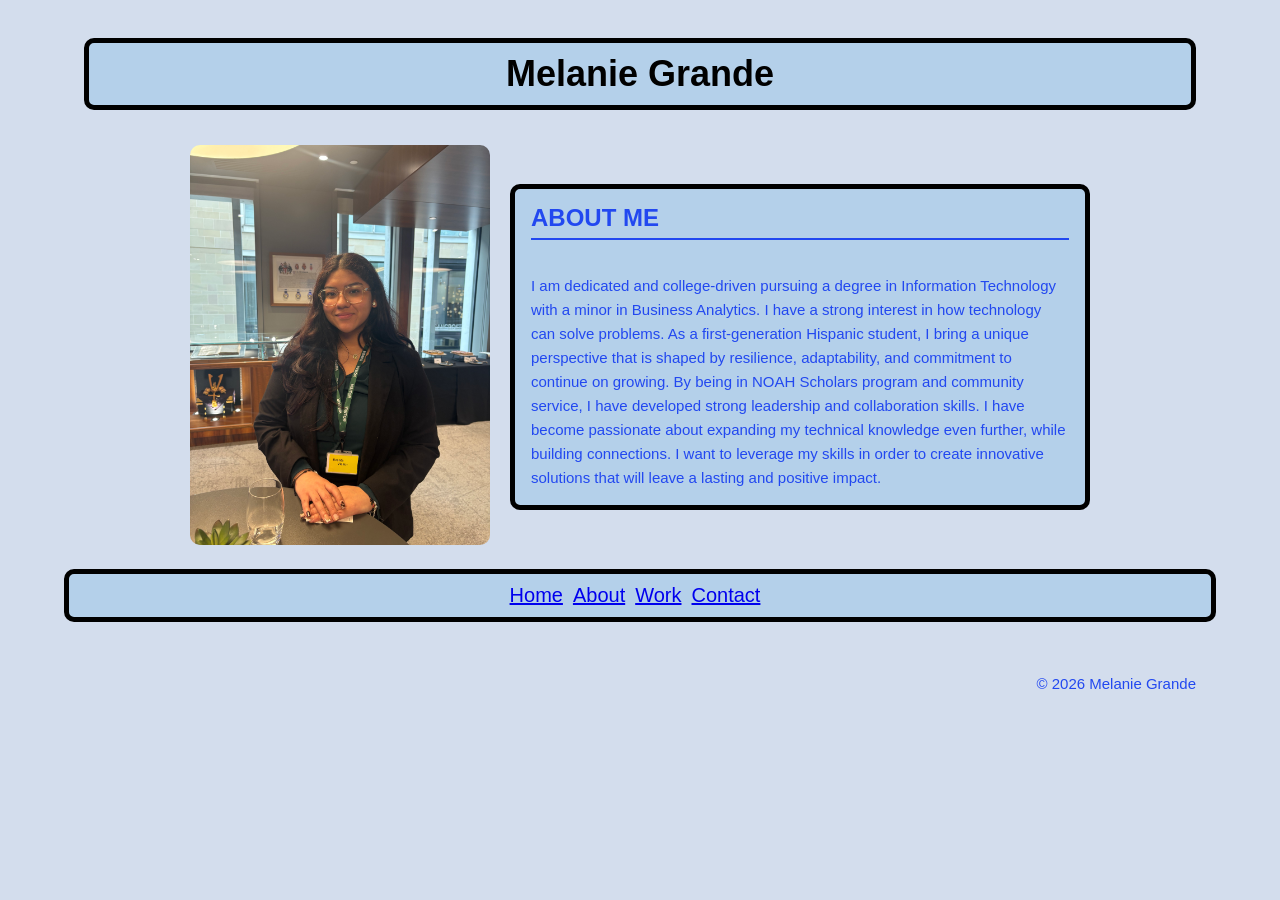
==== Midterm Project/about.html @ bad8887d "Add files via upload" ====
<!DOCTYPE html>
<html lang="en">
<head>
	<meta charset="UTF-8">
	<title>Melanie Grande -- Midterm Project</title>
	<link rel="stylesheet" href="style.css">
</head>

<body>

	<header>
		<section class="name-title">
			<h1>Melanie Grande</h1>
		</section>
		
	</header>

	<main>
		<section class="about-container">
			<div class="picture-me2">
				<img src="professional_pic.jpeg" alt="Business Melanie">
			</div>

			<div class="section-box2">
				<h2>ABOUT ME</h2>
				<p>I am dedicated and college-driven pursuing a degree in Information Technology with a minor in Business Analytics. I have a strong interest in how technology can solve problems. As a first-generation Hispanic student, I bring a unique perspective that is shaped by resilience, adaptability, and commitment to continue on growing. By being in NOAH Scholars program and community service, I have developed strong leadership and collaboration skills. I have become passionate about expanding my technical knowledge even further, while building connections. I want to leverage my skills in order to create innovative solutions that will leave a lasting and positive impact. </p>
			</div>
		</section>

		<section class="nav-box">	
			<nav>
				<a href="index.html">Home</a>
				<a href="about.html">About</a>
				<a href="work.html">Work</a>
				<a href="contact.html">Contact</a>
			</nav>
		</section>
	</main>

	<footer class="footer">
		<p>© 2026 Melanie Grande</p>
	</footer>

</body>
</html>
---- Midterm Project/style.css ----
body {
	margin: 0 auto;
	font-family: sans-serif;
	padding: 0;
	width: 90%;
	background-color: #D3DDED;
}

header {
	padding: 20px;
}

.name-title h1{
	font-size: 36px;
	margin: 18px 0 12px 0;
	display: flex;
	justify-content: center;
	border: 5px solid black;
	border-radius: 10px;
	padding: 10px;
	margin-bottom: 15px;
	background-color: #B4D0EA;
}

.picture-me{
	display: flex;
	justify-content: center;
	padding-bottom: 20px;
}

.picture-me2 img{
	width: 300px;
	height: auto;
	border-radius: 10px;

}
h2 {
	color: #2248F0;
	border-bottom: 2px solid #2248F0;
	padding-bottom: 6px;
	margin-top: 0;
}

nav a {
	margin-right: 10px;
	font-size: 20px;
}

.nav-box nav{
	display:flex;
	justify-content: center;
}

.nav-box {
	border: 5px solid black;
	border-radius: 10px;
	padding: 10px;
	margin-bottom: 15px;
	background-color: #B4D0EA;

}

p{
	font-size: 15px;
	color: #2248F0;
	line-height: 1.6;
}


.section-box {
  border: 5px solid black;
  background-color: #B4D0EA;
  padding: 0 16px;
  padding-top: 15px;
  max-width: 900px;
  border-radius: 10px;
  margin: 0 auto 15px auto;
}

.about-container{
	display: flex;
	align-items: center;
	gap: 20px;
	max-width: 900px;
	margin:  0 auto;
	padding-bottom: 20px;
}
.section-box2 {
	border: 5px solid black;
	border-radius: 10px;
	padding: 0 16px;
	padding-top:15px;
	background-color: #B4D0EA;
	max-width: 900px;
	display: flex;
	justify-content: flex-end;
	flex-direction: column;
	flex: 1;
}

.work-container {
	display: flex;
	gap: 20px;
	max-width: 900px;
	margin: 0 auto;
	padding-bottom: 20px;
}

.section-box3{
	border: 5px solid black;
	padding: 15px 16px;
	background-color: #B4D0EA;
	flex: 1;
	border-radius: 10px;
	display: flex;
	flex-direction: column;
}

.section-box3 img{
	width: 100%;
	height: auto;
	border-radius: 10px;
	margin-bottom: 10px;
}

.section-box5 p {
	display: flex;
	justify-content: center;
}

.section-box5 {
  border: 5px solid black;
  background-color: #B4D0EA;
  padding: 0 16px;
  padding-top: 15px;
  max-width: 500px;
  border-radius: 10px;
  margin: 0 auto 15px auto;
}
.footer {
	padding: 20px;
	display: flex;
	justify-content: flex-end;

}
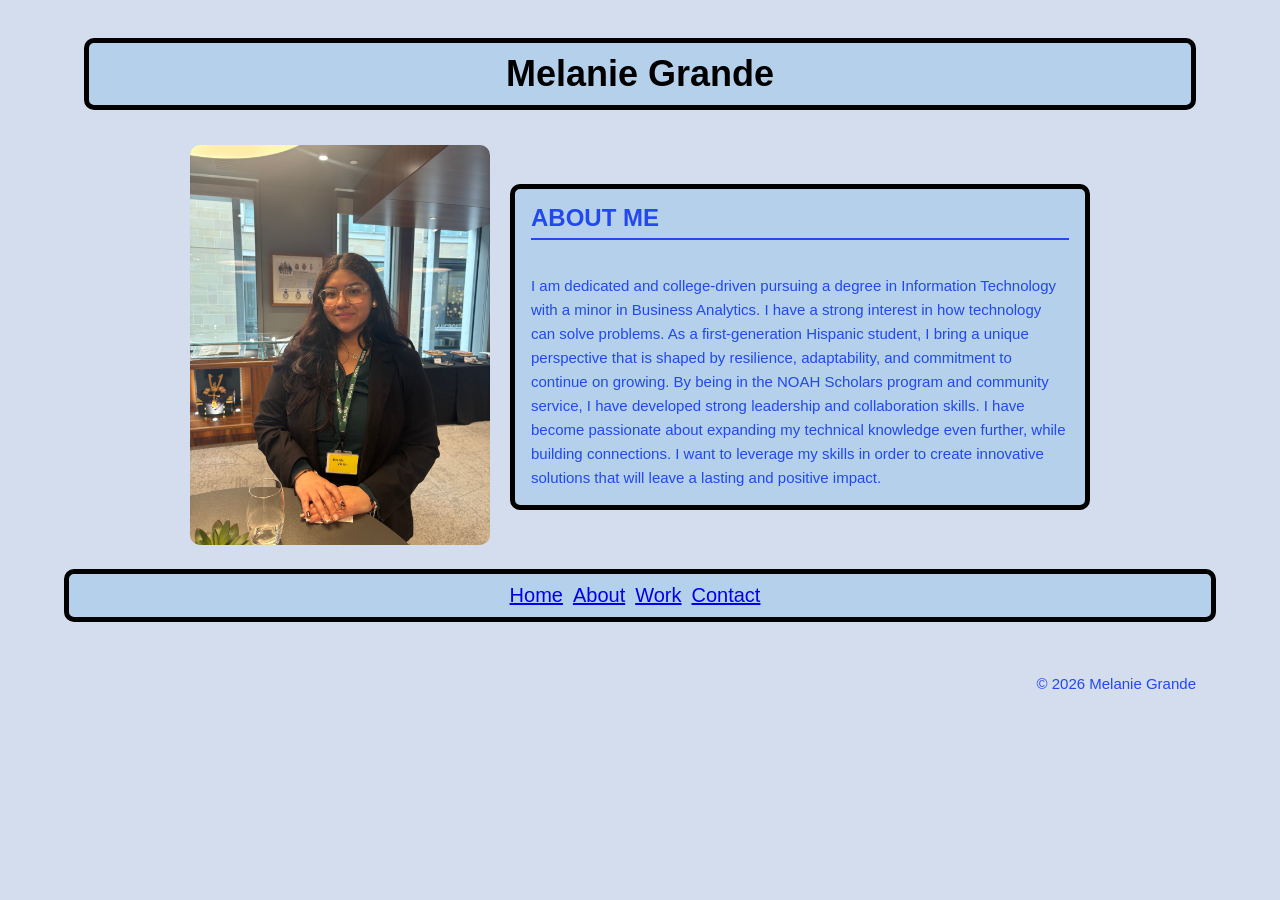
==== commit b80c13ca: "Update about.html" ====
--- a/Midterm Project/about.html
+++ b/Midterm Project/about.html
@@ -23,7 +23,7 @@
 
 			<div class="section-box2">
 				<h2>ABOUT ME</h2>
-				<p>I am dedicated and college-driven pursuing a degree in Information Technology with a minor in Business Analytics. I have a strong interest in how technology can solve problems. As a first-generation Hispanic student, I bring a unique perspective that is shaped by resilience, adaptability, and commitment to continue on growing. By being in NOAH Scholars program and community service, I have developed strong leadership and collaboration skills. I have become passionate about expanding my technical knowledge even further, while building connections. I want to leverage my skills in order to create innovative solutions that will leave a lasting and positive impact. </p>
+				<p>I am dedicated and college-driven pursuing a degree in Information Technology with a minor in Business Analytics. I have a strong interest in how technology can solve problems. As a first-generation Hispanic student, I bring a unique perspective that is shaped by resilience, adaptability, and commitment to continue on growing. By being in the NOAH Scholars program and community service, I have developed strong leadership and collaboration skills. I have become passionate about expanding my technical knowledge even further, while building connections. I want to leverage my skills in order to create innovative solutions that will leave a lasting and positive impact. </p>
 			</div>
 		</section>
 
@@ -42,4 +42,4 @@
 	</footer>
 
 </body>
-</html>+</html>
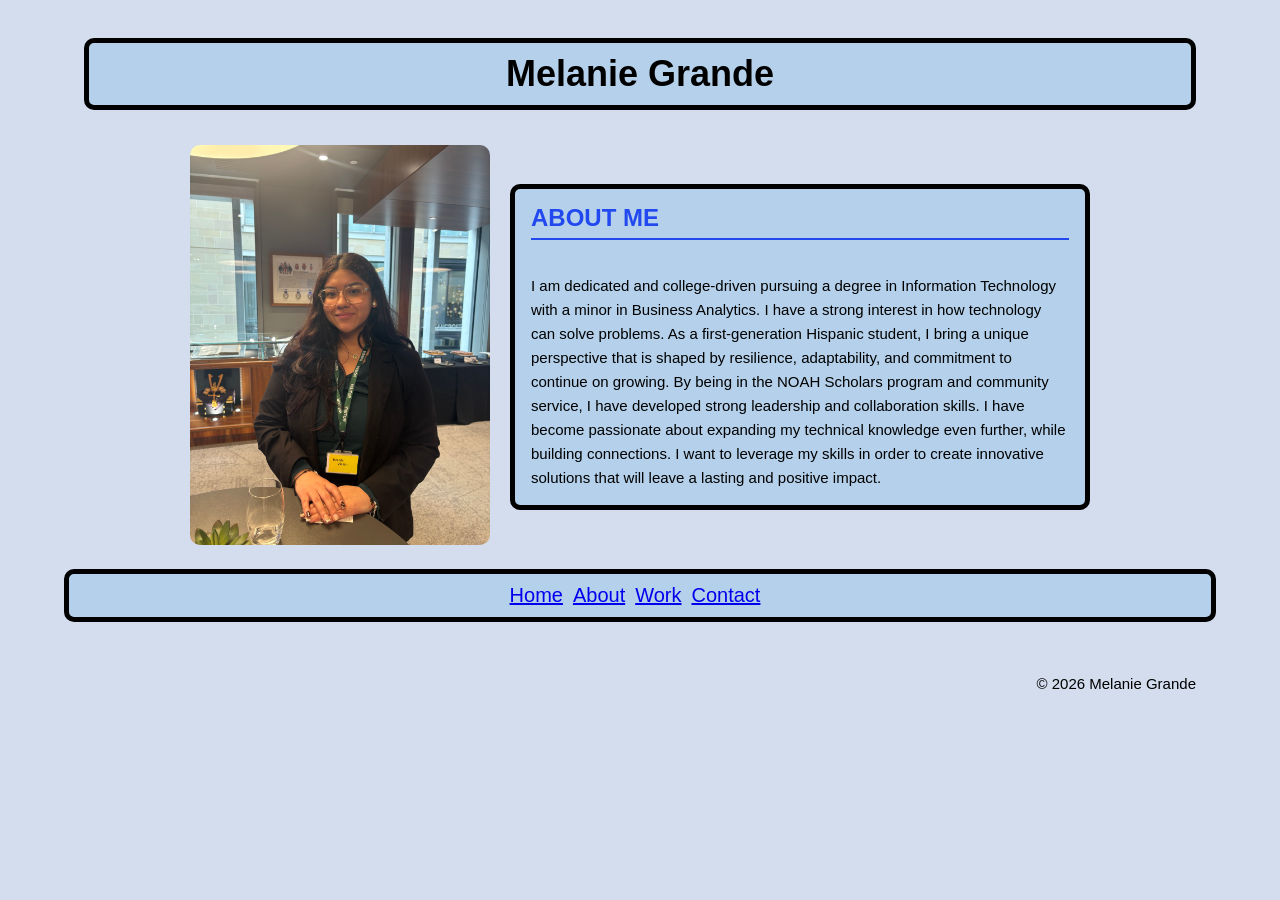
==== commit 859168ba: "Update about.html" ====
--- a/Midterm Project/about.html
+++ b/Midterm Project/about.html
@@ -18,7 +18,7 @@
 	<main>
 		<section class="about-container">
 			<div class="picture-me2">
-				<img src="professional_pic.jpeg" alt="Business Melanie">
+				<img src="professional_pic.jpeg" alt="Business Melanie" title="Melanie">
 			</div>
 
 			<div class="section-box2">
--- a/Midterm Project/style.css
+++ b/Midterm Project/style.css
@@ -62,7 +62,7 @@
 
 p{
 	font-size: 15px;
-	color: #2248F0;
+	color: black;
 	line-height: 1.6;
 }
 
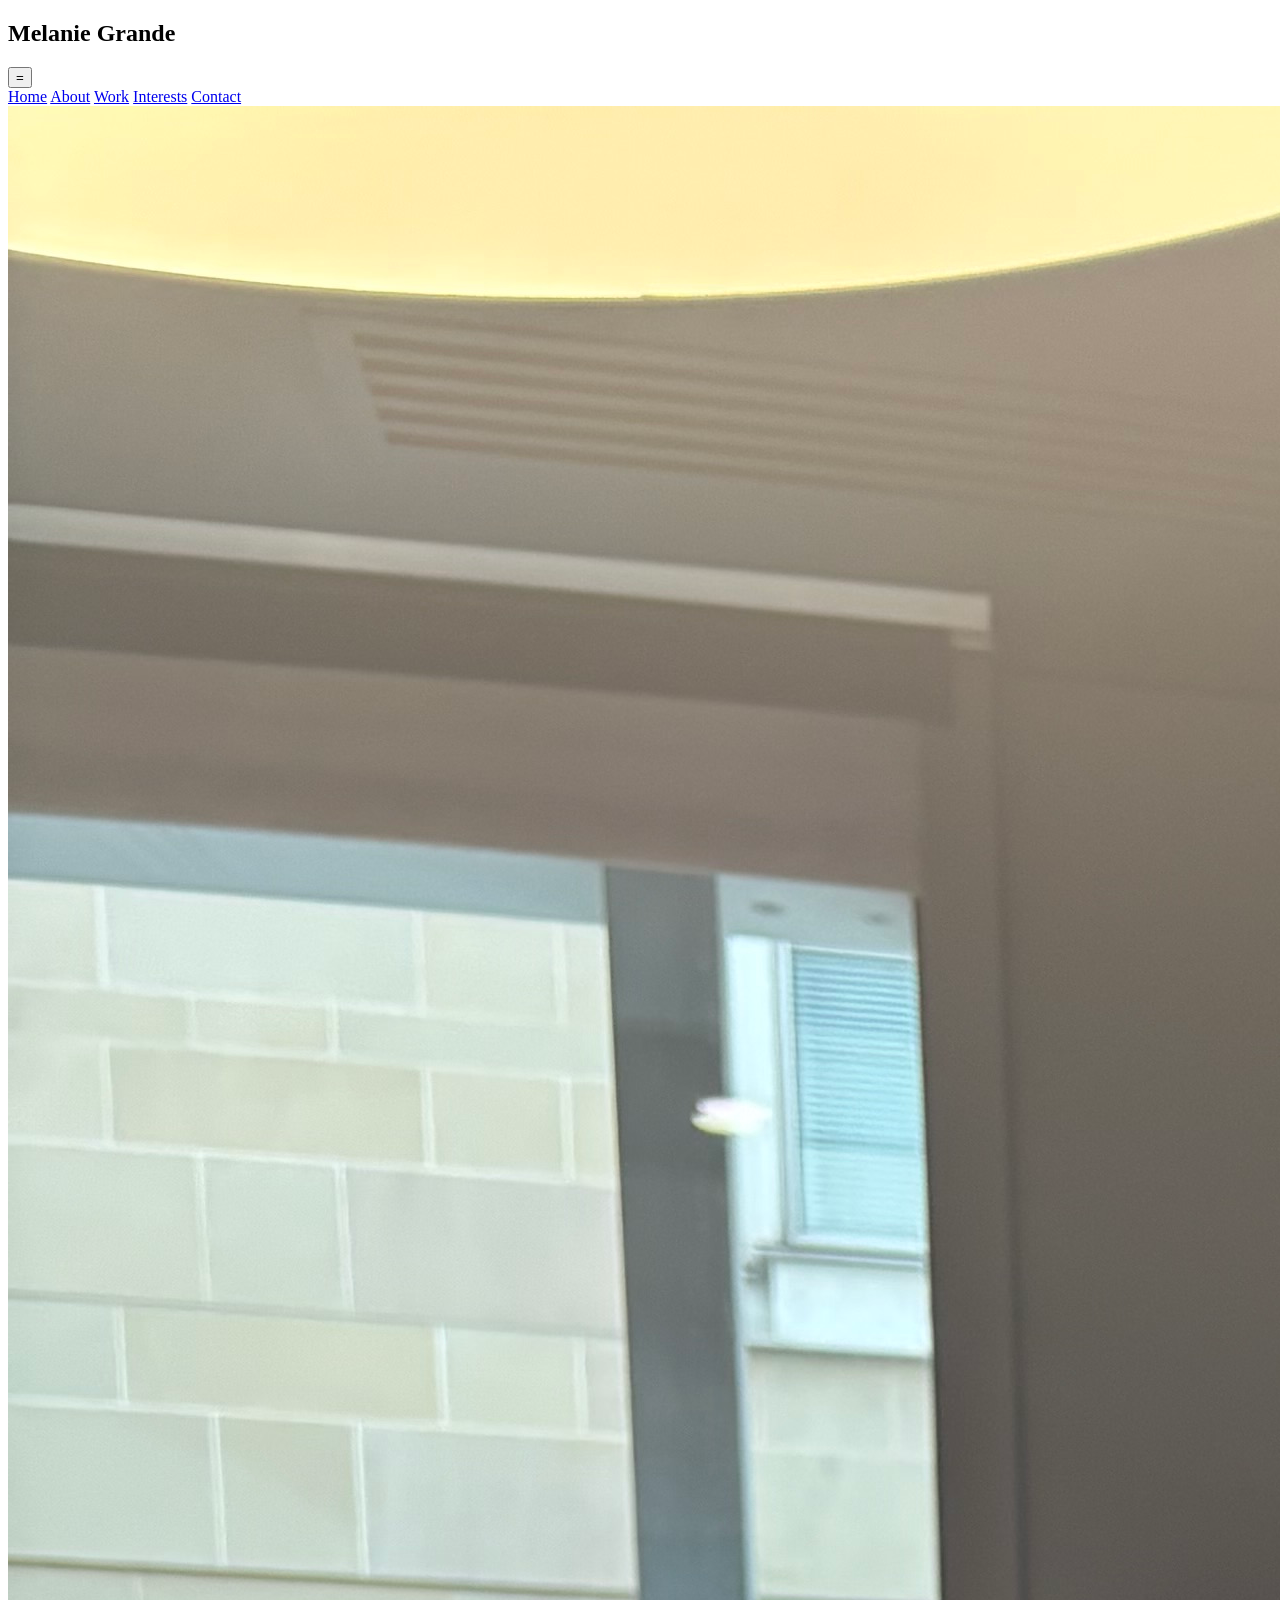
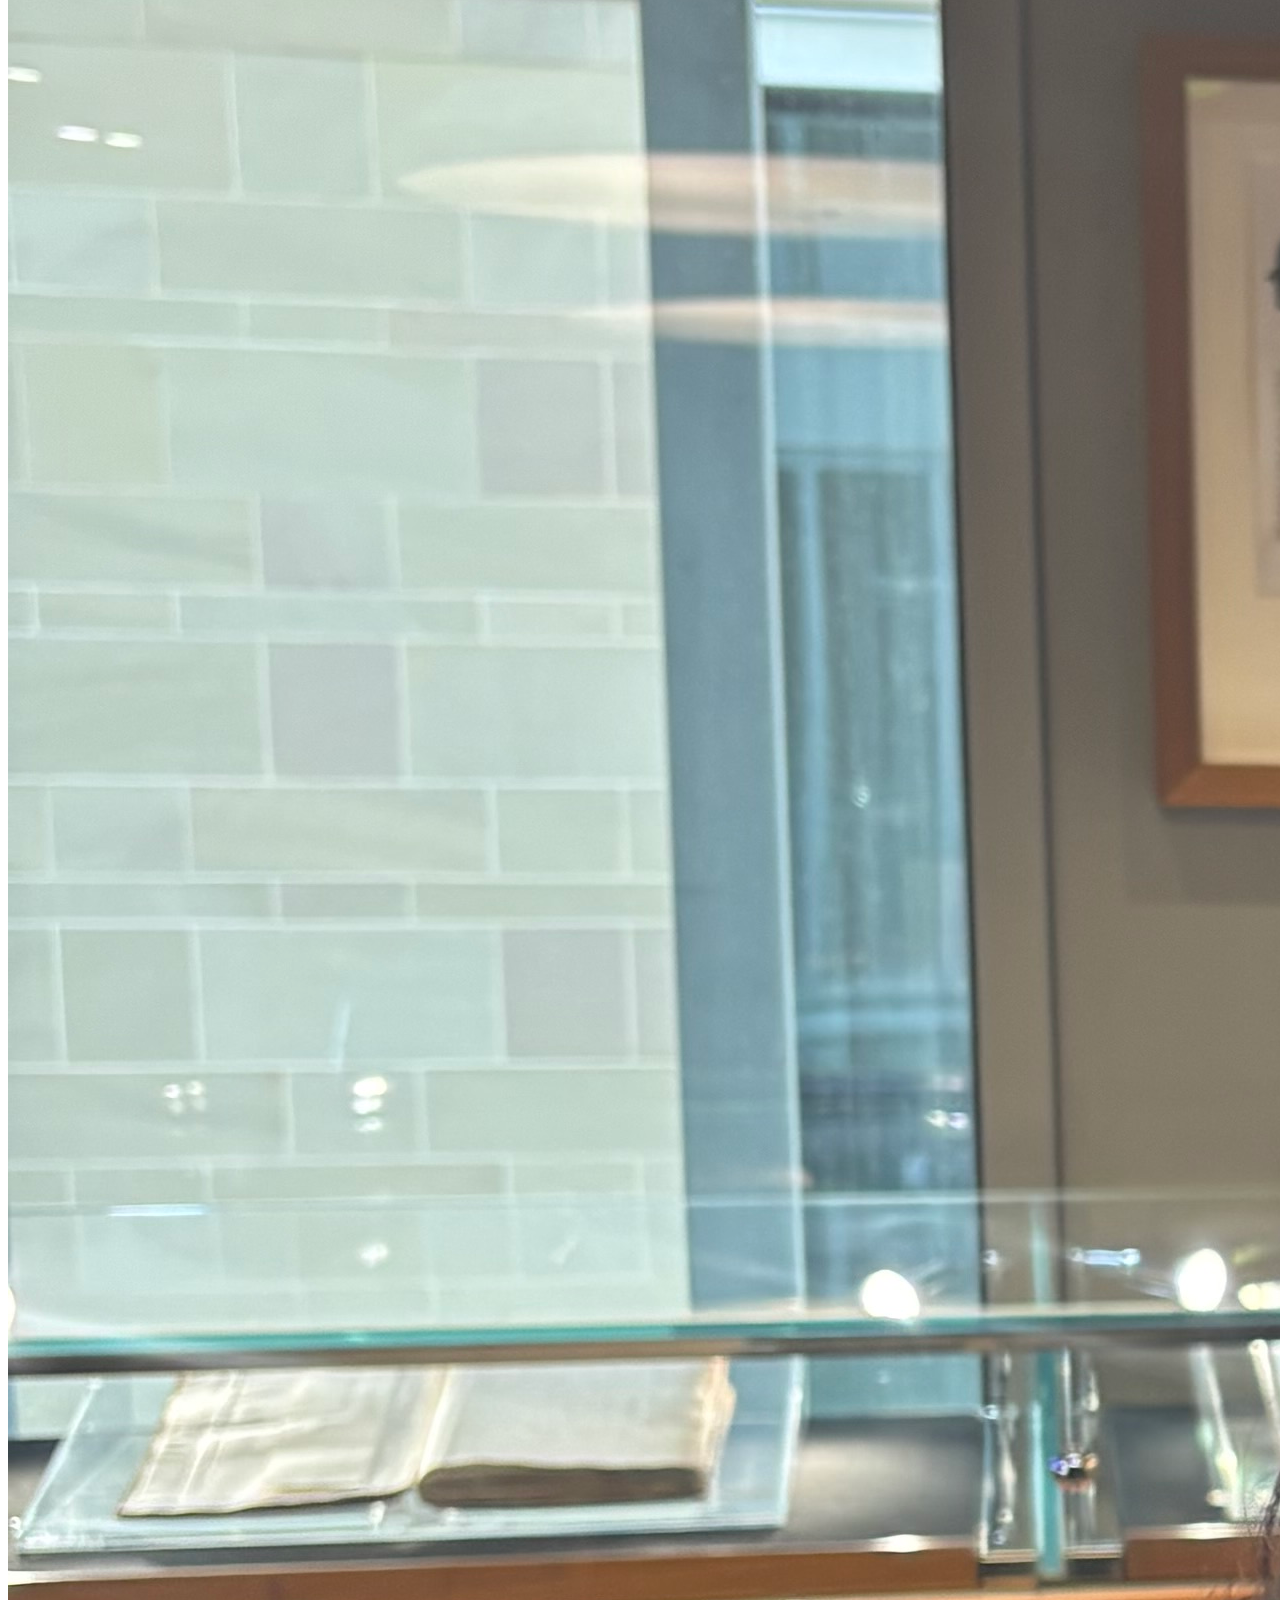
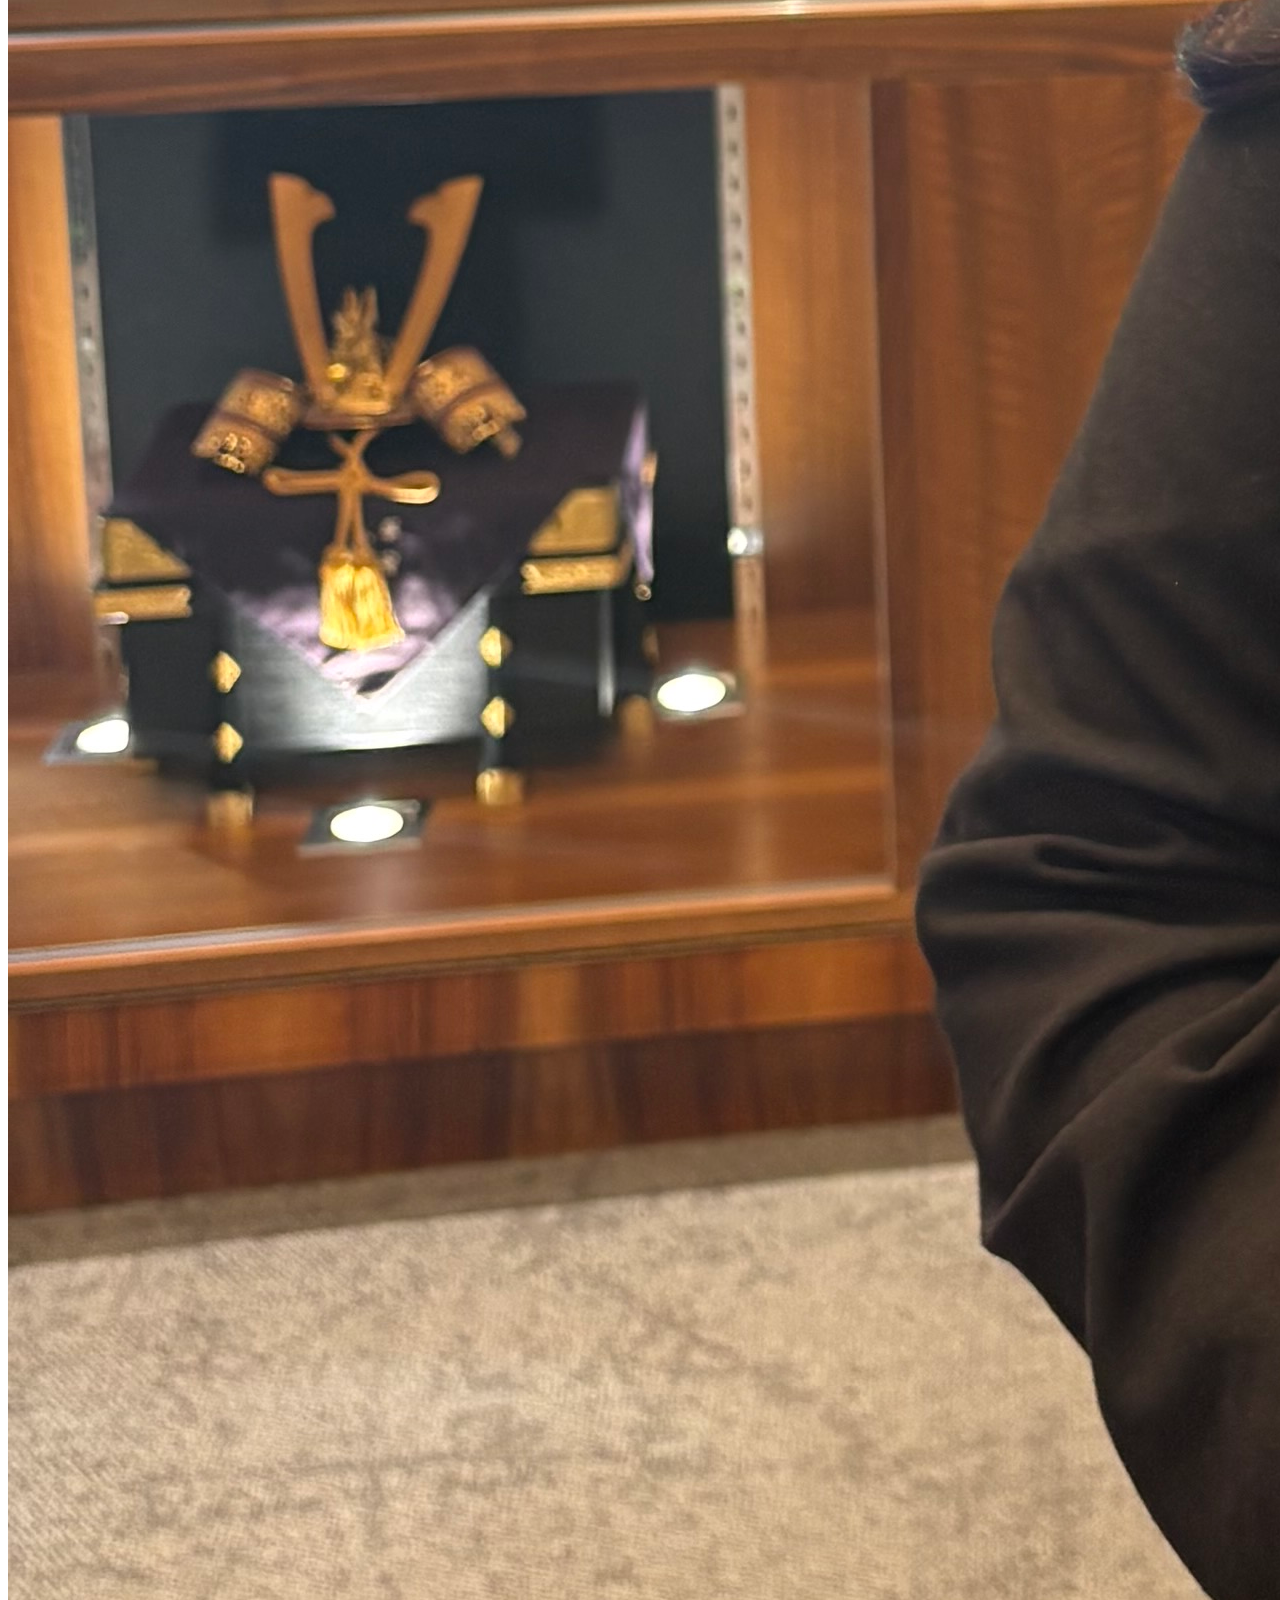
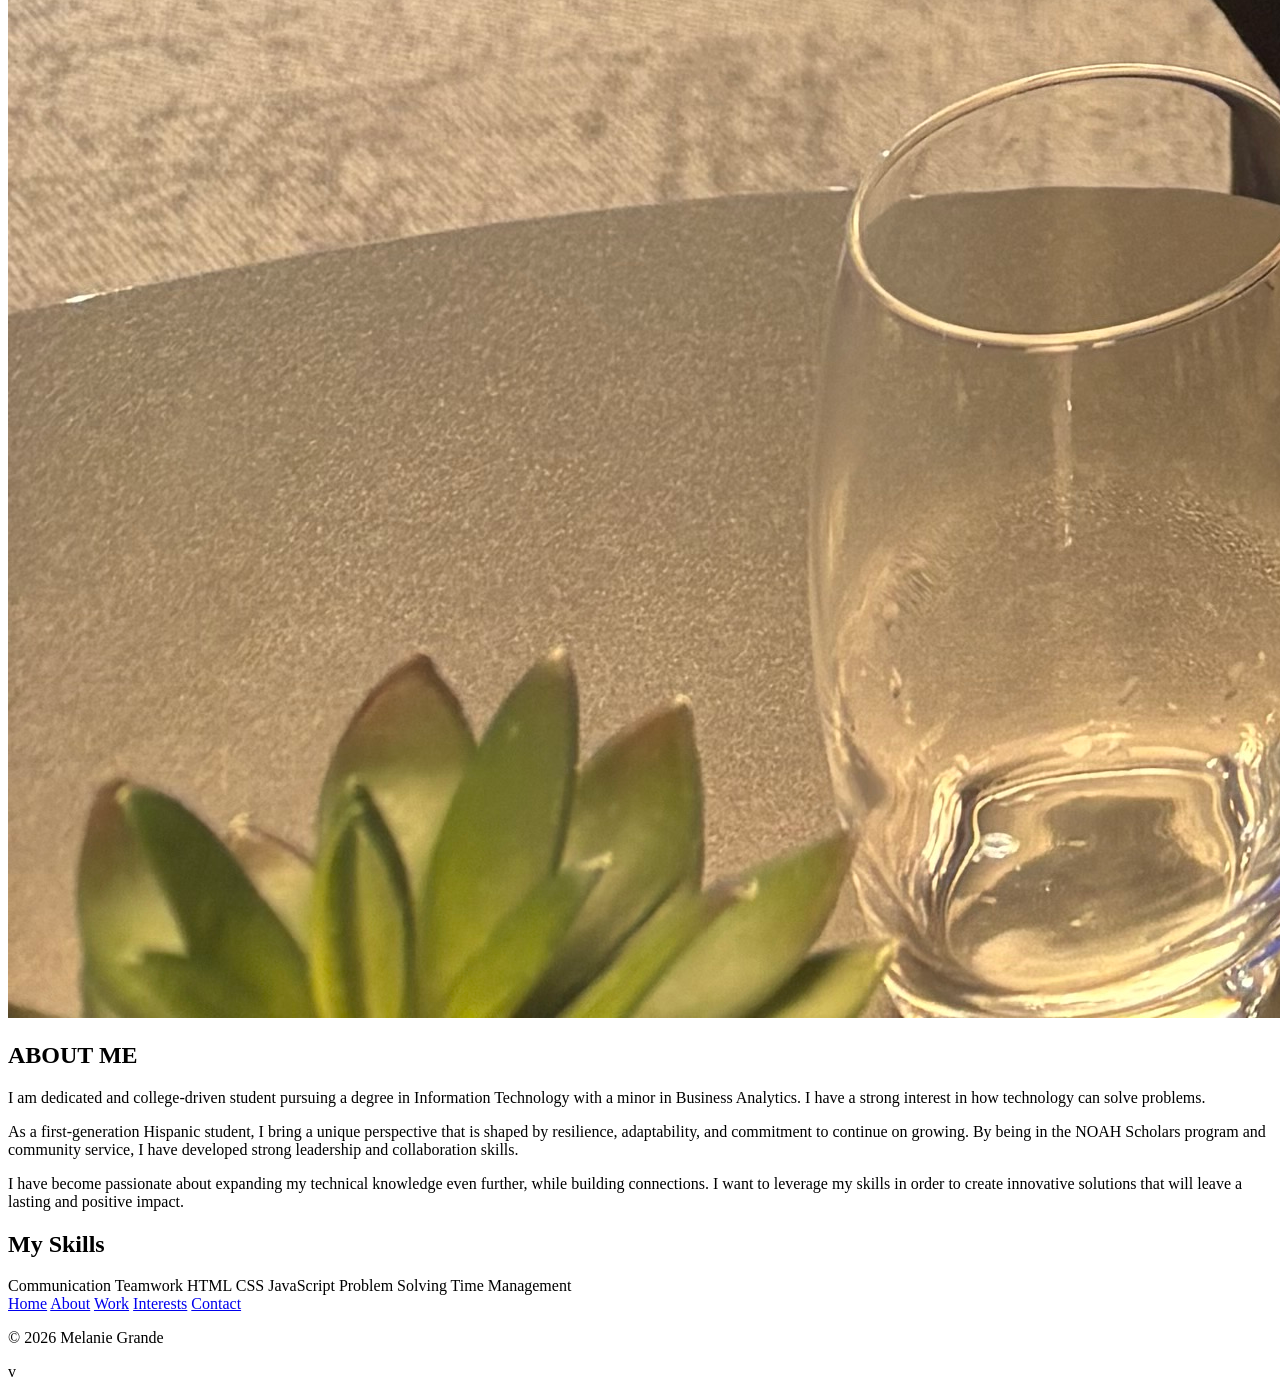
==== commit 63784b95: "Update about.html full" ====
--- a/Midterm Project/about.html
+++ b/Midterm Project/about.html
@@ -2,44 +2,90 @@
 <html lang="en">
 <head>
 	<meta charset="UTF-8">
-	<title>Melanie Grande -- Midterm Project</title>
-	<link rel="stylesheet" href="style.css">
+	<title>Melanie Grande -- About Me</title>
+	<link rel="stylesheet" href="style2.css">
+	<link rel="stylesheet" href="style3.css">
+
+	<script async src="https://www.googletagmanager.com/gtag/js?id=G-WLBE5JDZS6"></script>
+	<script>
+  		window.dataLayer = window.dataLayer || [];
+  		function gtag(){dataLayer.push(arguments);}
+  		gtag('js', new Date());
+
+  		gtag('config', 'G-WLBE5JDZS6');
+	</script>
+
 </head>
 
 <body>
 
+
 	<header>
-		<section class="name-title">
+		<nav class="navbar">
 			<h1>Melanie Grande</h1>
-		</section>
-		
+
+			<button class="menu-btn" id="menubtn">=</button>
+
+			<div class="nav-links" id="nav-links">
+				<a href="index.html">Home</a>
+				<a href="about.html">About</a>
+				<a href="work.html">Work</a>
+				<a href="interests.html">Interests</a>
+				<a href="contact.html">Contact</a>
+			</div>
+		</nav>		
 	</header>
 
 	<main>
 		<section class="about-container">
-			<div class="picture-me2">
-				<img src="professional_pic.jpeg" alt="Business Melanie" title="Melanie">
-			</div>
+	
+			<img src="professional_pic.jpeg" alt="Business Melanie">
 
 			<div class="section-box2">
 				<h2>ABOUT ME</h2>
-				<p>I am dedicated and college-driven pursuing a degree in Information Technology with a minor in Business Analytics. I have a strong interest in how technology can solve problems. As a first-generation Hispanic student, I bring a unique perspective that is shaped by resilience, adaptability, and commitment to continue on growing. By being in the NOAH Scholars program and community service, I have developed strong leadership and collaboration skills. I have become passionate about expanding my technical knowledge even further, while building connections. I want to leverage my skills in order to create innovative solutions that will leave a lasting and positive impact. </p>
+				<p>
+					I am dedicated and college-driven student pursuing a degree in Information Technology with a minor in Business Analytics. I have a strong interest in how technology can solve problems. 
+				</p>
+					<p>
+						As a first-generation Hispanic student, I bring a unique perspective that is shaped by resilience, adaptability, and commitment to continue on growing. By being in the NOAH Scholars program and community service, I have developed strong leadership and collaboration skills.
+					</p> 
+					<p>
+						I have become passionate about expanding my technical knowledge even further, while building connections. I want to leverage my skills in order to create innovative solutions that will leave a lasting and positive impact.
+					 </p>
 			</div>
 		</section>
 
-		<section class="nav-box">	
-			<nav>
+		<section class="card-box">
+			<h2>My Skills</h2>
+			<div class="skills">
+				<span>Communication</span>
+				<span>Teamwork</span>
+				<span>HTML</span>
+				<span>CSS</span>
+				<span>JavaScript</span>
+				<span>Problem Solving</span>
+				<span>Time Management</span>
+			</div>
+		</section>
+
+
+	</main>
+
+	<footer class="footer">
+
+		<div class="footer-menu">
 				<a href="index.html">Home</a>
 				<a href="about.html">About</a>
 				<a href="work.html">Work</a>
+				<a href="interests.html">Interests</a>
 				<a href="contact.html">Contact</a>
-			</nav>
-		</section>
-	</main>
+		</div>
 
-	<footer class="footer">
 		<p>© 2026 Melanie Grande</p>
+
 	</footer>
 
+	<script src="script.js"></script>
+
 </body>
-</html>
+</html>v
